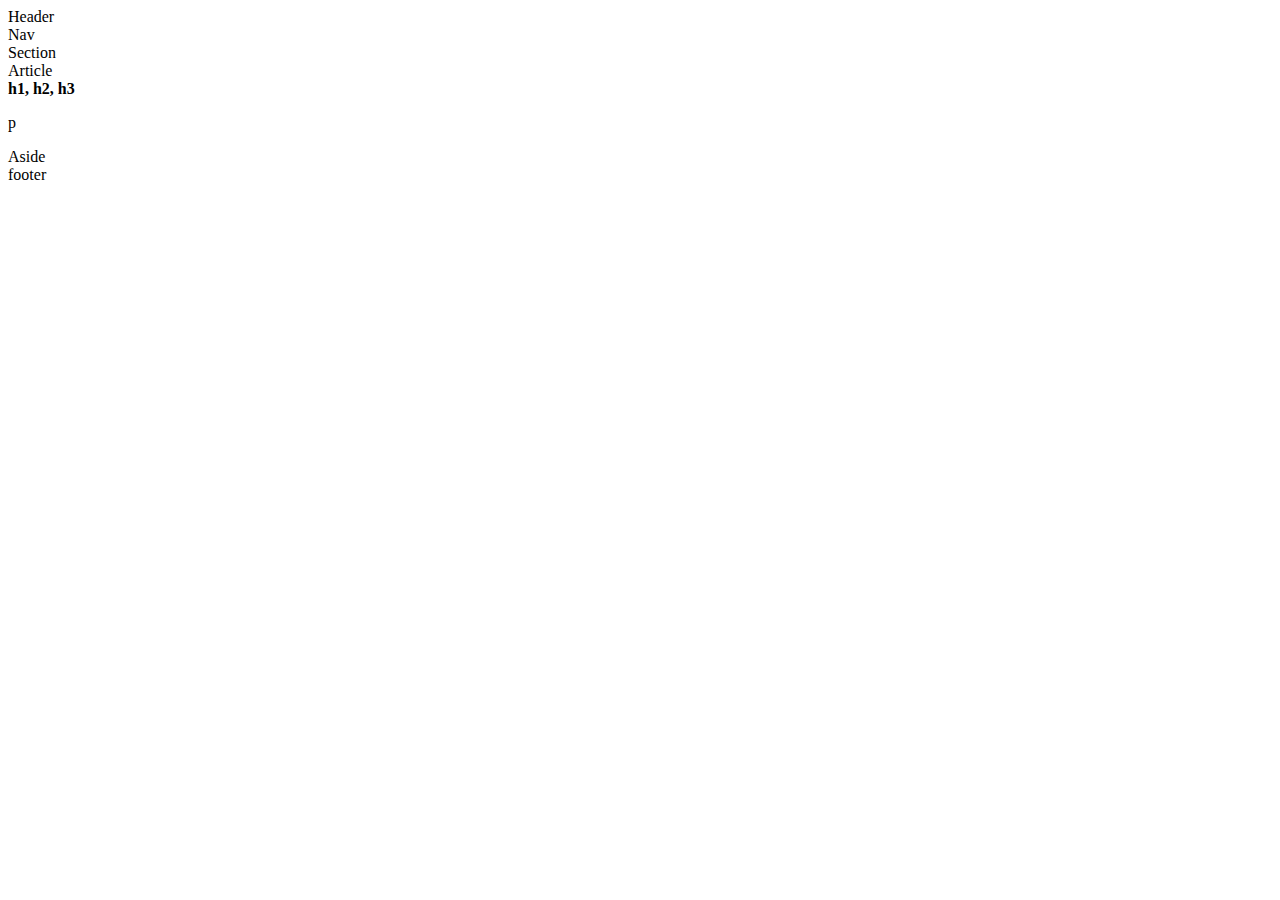
==== homework2.html @ 618ba341 "Add files via upload" ====
<!DOCTYPE HTML>
<html>
    <head>
        <meta charset="UTF-8">
        <link rel="stylesheet" type="text/css" href="homework2.html.css">
        <title></title>
    </head>
<body>
    <header>
         Header
    </header>

    <nav> 
            Nav 
        </nav>

    <section> 
            Section 
        

    <article> 
            Article 

        <div class="light background nested">
            <strong> h1, h2, h3 </strong>
            <p>
                p
            
            </p>
        </article>
        </section>
            <aside>
                Aside
            </aside>

            <footer>
                footer
            </footer>

            </div>

</body>
</html>
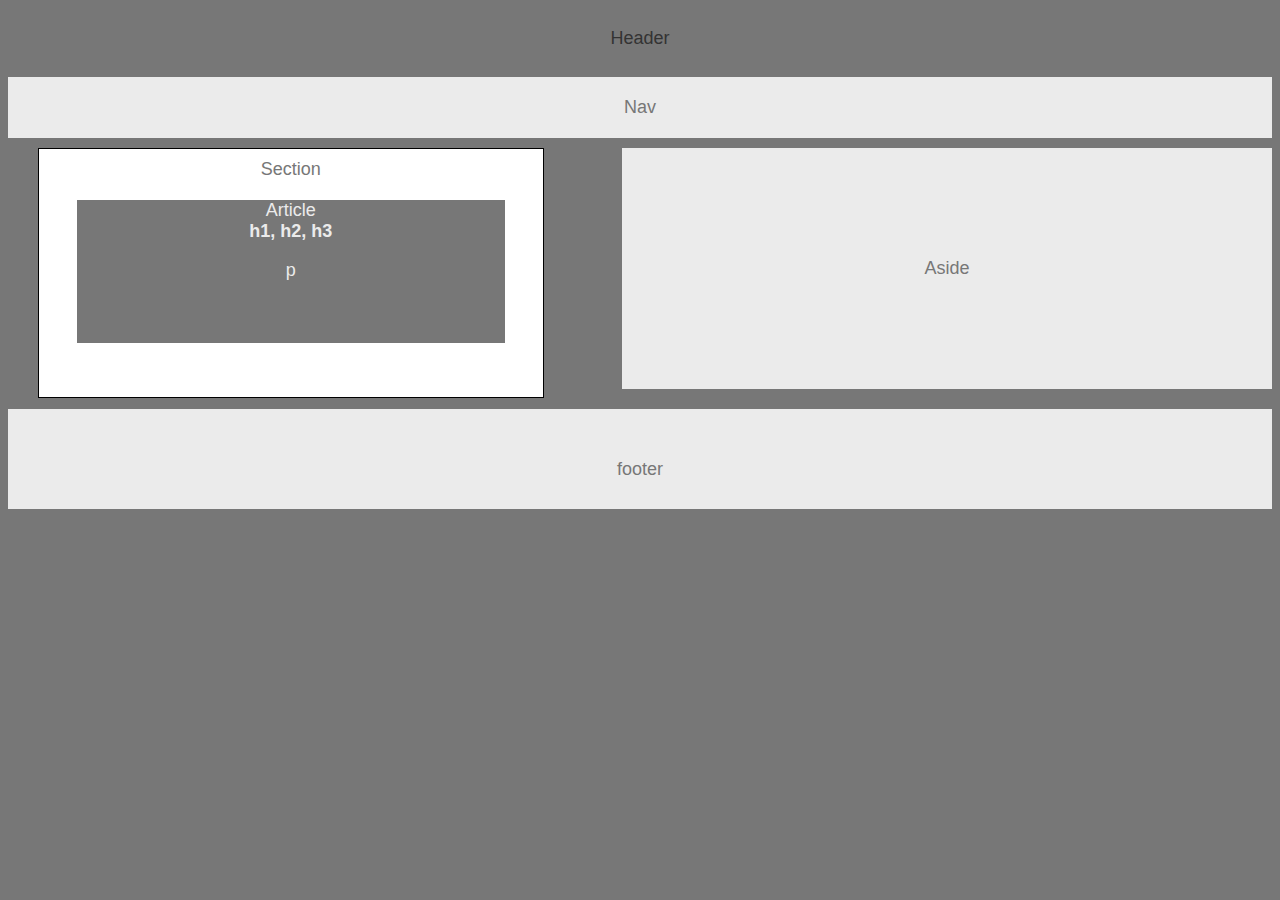
==== commit cab2a035: "Add files via upload" ====
--- a/homework2.html
+++ b/homework2.html
@@ -2,7 +2,7 @@
 <html>
     <head>
         <meta charset="UTF-8">
-        <link rel="stylesheet" type="text/css" href="homework2.html.css">
+        <link rel="stylesheet" type="text/css" href="homework2.css">
         <title></title>
     </head>
 <body>
@@ -33,9 +33,9 @@
                 Aside
             </aside>
 
-            <footer>
+        <footer>
                 footer
-            </footer>
+        </footer>
 
             </div>
 
--- a/homework2.css
+++ b/homework2.css
@@ -0,0 +1,92 @@
+/**
+ * Float Layout Activity
+ **/
+
+ * {
+    box-sizing: border-box;
+    text-align: center;
+  }
+  
+  body {
+      background:#777;
+      color: #777;
+      font-size: 18px;
+      font-family: "ariel", "Helvetica Neue", Helvetica, sans-serif;
+}
+
+.container{
+    margin-right: 100px;
+    margin-right: 120px;
+    width: 960px;
+    text-align: center;
+}
+
+header {
+    padding: 20px;
+    margin-bottom: 8px;
+    color: #333;
+    background color: #ebebeb;
+  }  
+Nav {
+    background-color: #ebebeb;
+    padding: 20px;
+    margin-bottom: 10px;
+  }
+  
+section {
+    float: left;
+    width: 40%;
+    height: 250px;
+    padding-top: 10px;
+    margin-left: 30px;
+    background-color: #fff;
+    border: 1px solid black;
+  }
+  
+article {
+    padding:20;
+    background: #777;
+    color: #ebebeb;
+    width: 85%;
+    height: 60%;
+    margin: 20px auto 0px auto;
+  }
+  
+.hih2h3 {
+    padding: 20px;
+    width: 85%;
+    margin: 15px auto 8px auto;
+    color: #777;
+    background-color: #ebebeb;
+  }
+
+  .p{
+    padding: 20px;
+    width: 90%;
+    margin: 8px auto 40px auto;
+    color: #777;
+    background-color: #ebebeb;
+  }
+
+aside {
+    background-color:#ebebeb; 
+    float: right;
+    padding: 110px;
+    width: 650px;
+    height: 300%;
+    margin-bottom: 20px;
+}
+footer {
+    clear: both;
+    background-color:#ebebeb;
+    padding: 50px;
+    height: 40px;
+    width: 100%
+    }
+    .h1,h2,h3{
+      clear: both;
+      background-color:#ebebeb;
+      padding: 20px;
+      height: 20px;
+      width: 50%
+    }
